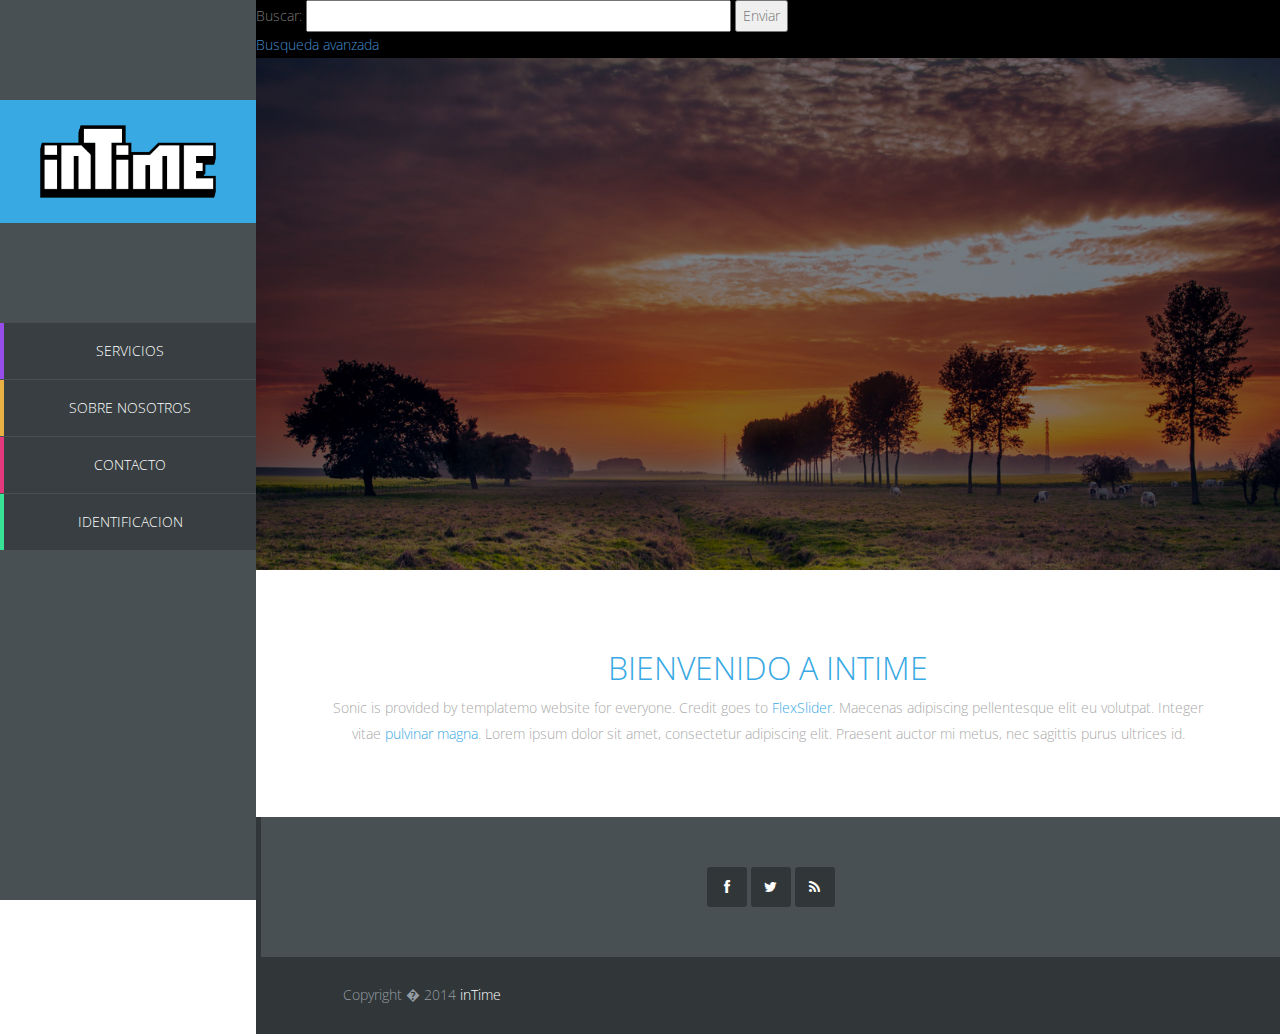
==== trunk/pr2_aw/index.html @ 9a47e89f "" ====
<!DOCTYPE html>
<html lang="es">
<head>
    <title>inTime</title>
	<meta name="keywords" content="sonic, responsive, free template, fluid layout, bootstrap, templatemo" />
	<meta name="description" content="Sonic is one-page responsive free template using Bootstrap. This layout is suitable for creative portfolio showcase." />
	<meta charset="utf-8">
	<meta name="viewport" content="initial-scale=1">

	<link href='http://fonts.googleapis.com/css?family=Open+Sans:300italic,400italic,700italic,800italic,400,300,600,700,800' rel='stylesheet' type='text/css'>
	<link rel="stylesheet" href="css/bootstrap.min.css">
	<link rel="stylesheet" href="css/font-awesome.min.css">
	<link rel="stylesheet" href="css/templatemo_misc.css">
	<link rel="stylesheet" href="css/templatemo_style.css">
</head>
<body>
	<div id="main-sidebar" class="hidden-xs hidden-sm">
		<div class="logo">
			<a href="index.html"><img src="images/logo.png" /></a>
		</div> <!-- /.logo -->

		<div class="navigation">
	        <ul class="main-menu">
	            <li class="services"><a href="servicios.html">servicios</a></li>
	            <li class="about"><a href="sobrenosotros.html">sobre nosotros</a></li>
	            <li class="contact"><a href="contacto.html">contacto</a></li>
	            <li class="portfolio"><a href="identificacion.html">identificacion</a></li>
	        </ul>
		</div> <!-- /.navigation -->

	</div> <!-- /#main-sidebar -->

	<div id="main-content">

		<div id="templatemo">
			<div class="main-slider">
			<div class="flexslider">
					<div class="busqueda">
			<form action=mailto:intime.aw@gmail.com" method="POST">
			<fieldset>
				Buscar: <input type="text" size="50">
				<button type="submit" name="submit2" value="Enviar">Enviar</button>
			</fieldset>
			<a href=busqueda.html>Busqueda avanzada</a>
			<img src="images/slide1.jpg" alt="Slide1">
		</form>
				</div>
				
	</div>
			</div>
			<div class="container-fluid">
				<div class="row">
					<div class="col-md-12">
						<div class="welcome-text">
							<h2>Bienvenido a inTime</h2>
							<p>Sonic is provided by templatemo website for everyone. Credit goes to <a href="http://flexslider.woothemes.com" rel="nofollow">FlexSlider</a>. Maecenas adipiscing pellentesque elit eu volutpat. Integer vitae <a href="#">pulvinar magna</a>. Lorem ipsum dolor sit amet, consectetur adipiscing elit. Praesent auctor mi metus, nec sagittis purus ultrices id.</p>
						</div>
					</div>
				</div>
			</div>
		</div> <!-- /#sTop -->
		
		<div class="site-footer">
			<div class="first-footer">
				<div class="container-fluid">
					<div class="row">
						<div class="col-md-12">
							<div class="social-footer">
								<ul>
									<li><a href="#" class="fa fa-facebook"></a></li>
									<li><a href="#" class="fa fa-twitter"></a></li>
									<li><a href="#" class="fa fa-rss"></a></li>
								</ul>
							</div> <!-- /.social-footer -->
						</div> <!-- /.col-md-12 -->
					</div> <!-- /.row -->
				</div> <!-- /.container-fluid -->
			</div> <!-- /.first-footer -->
			<div class="bottom-footer">
				<div class="container-fluid">
					<div class="row">
						<div class="col-md-6">
							<p class="copyright">Copyright � 2014 <a href="#">inTime</a>
                            </p>
						</div> <!-- /.col-md-6 -->
					</div> <!-- /.row -->
				</div> <!-- /.container-fluid -->
			</div> <!-- /.bottom-footer -->
		</div> <!-- /.site-footer -->
	</div> <!-- /#main-content -->
</body>
---- trunk/pr2_aw/css/templatemo_misc.css ----
/* jQuery FlexSlider v2.2.0 http://www.woothemes.com/flexslider/  Copyright 2012 WooThemes Free to use under the GPLv2 license. http://www.gnu.org/licenses/gpl-2.0.html  Contributing author: Tyler Smith (@mbmufffin) */
/* Browser Resets
*********************************/
.flex-container a:active, .flexslider a:active, .flex-container a:focus, .flexslider a:focus { outline: none; }

.slides, .flex-control-nav, .flex-direction-nav { margin: 0; padding: 0; list-style: none; }

/* Icon Fonts
*********************************/
/* Font-face Icons */
@font-face { font-family: 'flexslider-icon'; src: url("../fonts/flexslider-icon.eot"); src: url("../fonts/flexslider-icon.eot?#iefix") format("embedded-opentype"), url("../fonts/flexslider-icon.woff") format("woff"), url("../fonts/flexslider-icon.ttf") format("truetype"), url("../fonts/flexslider-icon.svg#flexslider-icon") format("svg"); font-weight: normal; font-style: normal; }
/* FlexSlider Necessary Styles
*********************************/
.flexslider { margin: 0; padding: 0; }

.flexslider .slides > li { display: none; -webkit-backface-visibility: hidden; }

/* Hide the slides before the JS is loaded. Avoids image jumping */
.flexslider .slides img { width: 100%; display: block; }

.flex-pauseplay span { text-transform: capitalize; }

/* Clearfix for the .slides element */
.slides:after { content: "\0020"; display: block; clear: both; visibility: hidden; line-height: 0; height: 0; }

html[xmlns] .slides { display: block; }

* html .slides { height: 1%; }

/* No JavaScript Fallback */
/* If you are not using another script, such as Modernizr, make sure you include js that eliminates this class on page load */
.no-js .slides > li:first-child { display: block; }

/* FlexSlider Default Theme
*********************************/
.flexslider { margin: 0 0 60px; background: #fff; position: relative; zoom: 1; }

.flex-viewport { max-height: 2000px; -webkit-transition: all 1s ease; -moz-transition: all 1s ease; -o-transition: all 1s ease; transition: all 1s ease; }

.loading .flex-viewport { max-height: 300px; }

.flexslider .slides { zoom: 1; }

.carousel li { margin-right: 5px; }

/* Direction Nav */
.flex-direction-nav { *height: 0; }

.flex-direction-nav a { display: block; width: 40px; height: 40px; margin: -20px 0 0; position: absolute; top: 50%; z-index: 10; overflow: hidden; opacity: 0; cursor: pointer; color: rgba(0, 0, 0, 0.8); text-shadow: 1px 1px 0 rgba(255, 255, 255, 0.3); -webkit-transition: all .3s ease; -moz-transition: all .3s ease; transition: all .3s ease; }

.flex-direction-nav .flex-prev { left: -50px; }

.flex-direction-nav .flex-next { right: -50px; text-align: right; }

.flexslider:hover .flex-prev { opacity: 0.7; left: 10px; }

.flexslider:hover .flex-next { opacity: 0.7; right: 10px; }

.flexslider:hover .flex-next:hover, .flexslider:hover .flex-prev:hover { opacity: 1; }

.flex-direction-nav .flex-disabled { opacity: 0 !important; filter: alpha(opacity=0); cursor: default; }

.flex-direction-nav a:before { font-family: "flexslider-icon"; font-size: 40px; display: inline-block; content: '\f001'; }

.flex-direction-nav a.flex-next:before { content: '\f002'; }

/* Pause/Play */
.flex-pauseplay a { display: block; width: 20px; height: 20px; position: absolute; bottom: 5px; left: 10px; opacity: 0.8; z-index: 10; overflow: hidden; cursor: pointer; color: #000; }

.flex-pauseplay a:before { font-family: "flexslider-icon"; font-size: 20px; display: inline-block; content: '\f004'; }

.flex-pauseplay a:hover { opacity: 1; }

.flex-pauseplay a.flex-play:before { content: '\f003'; }

/* Control Nav */
.flex-control-nav { width: 100%; position: absolute; bottom: -40px; text-align: center; }

.flex-control-nav li { margin: 0 6px; display: inline-block; zoom: 1; *display: inline; }

.flex-control-paging li a { width: 11px; height: 11px; display: block; background: #666; background: rgba(0, 0, 0, 0.5); cursor: pointer; text-indent: -9999px; -webkit-border-radius: 20px; -moz-border-radius: 20px; -o-border-radius: 20px; border-radius: 20px; -webkit-box-shadow: inset 0 0 3px rgba(0, 0, 0, 0.3); -moz-box-shadow: inset 0 0 3px rgba(0, 0, 0, 0.3); -o-box-shadow: inset 0 0 3px rgba(0, 0, 0, 0.3); box-shadow: inset 0 0 3px rgba(0, 0, 0, 0.3); }

.flex-control-paging li a:hover { background: #333; background: rgba(0, 0, 0, 0.7); }

.flex-control-paging li a.flex-active { background: #000; background: rgba(0, 0, 0, 0.9); cursor: default; }

.flex-control-thumbs { margin: 5px 0 0; position: static; overflow: hidden; }

.flex-control-thumbs li { width: 25%; float: left; margin: 0; }

.flex-control-thumbs img { width: 100%; display: block; opacity: .7; cursor: pointer; }

.flex-control-thumbs img:hover { opacity: 1; }

.flex-control-thumbs .flex-active { opacity: 1; cursor: default; }

.service_links, .service_links:hover {color:#FFF; text-decoration:none; cursor:text;}

@media screen and (max-width: 860px) { .flex-direction-nav .flex-prev { opacity: 1; left: 10px; }
  .flex-direction-nav .flex-next { opacity: 1; right: 10px; } }
div.pp_default .pp_top, div.pp_default .pp_top .pp_middle, div.pp_default .pp_top .pp_left, div.pp_default .pp_top .pp_right, div.pp_default .pp_bottom, div.pp_default .pp_bottom .pp_left, div.pp_default .pp_bottom .pp_middle, div.pp_default .pp_bottom .pp_right { height: 13px; }

div.pp_default .pp_top .pp_left { background: url(../images/prettyPhoto/default/sprite.png) -78px -93px no-repeat; }

div.pp_default .pp_top .pp_middle { background: url(../images/prettyPhoto/default/sprite_x.png) top left repeat-x; }

div.pp_default .pp_top .pp_right { background: url(../images/prettyPhoto/default/sprite.png) -112px -93px no-repeat; }

div.pp_default .pp_content .ppt { color: #f8f8f8; }

div.pp_default .pp_content_container .pp_left { background: url(../images/prettyPhoto/default/sprite_y.png) -7px 0 repeat-y; padding-left: 13px; }

div.pp_default .pp_content_container .pp_right { background: url(../images/prettyPhoto/default/sprite_y.png) top right repeat-y; padding-right: 13px; }

div.pp_default .pp_next:hover { background: url(../images/prettyPhoto/default/sprite_next.png) center right no-repeat; cursor: pointer; }

div.pp_default .pp_previous:hover { background: url(../images/prettyPhoto/default/sprite_prev.png) center left no-repeat; cursor: pointer; }

div.pp_default .pp_expand { background: url(../images/prettyPhoto/default/sprite.png) 0 -29px no-repeat; cursor: pointer; width: 28px; height: 28px; }

div.pp_default .pp_expand:hover { background: url(../images/prettyPhoto/default/sprite.png) 0 -56px no-repeat; cursor: pointer; }

div.pp_default .pp_contract { background: url(../images/prettyPhoto/default/sprite.png) 0 -84px no-repeat; cursor: pointer; width: 28px; height: 28px; }

div.pp_default .pp_contract:hover { background: url(../images/prettyPhoto/default/sprite.png) 0 -113px no-repeat; cursor: pointer; }

div.pp_default .pp_close { width: 30px; height: 30px; background: url(../images/prettyPhoto/default/sprite.png) 2px 1px no-repeat; cursor: pointer; }

div.pp_default .pp_gallery ul li a { background: url(../images/prettyPhoto/default/default_thumb.png) center center #f8f8f8; border: 1px solid #aaa; }

div.pp_default .pp_social { margin-top: 7px; }

div.pp_default .pp_gallery a.pp_arrow_previous, div.pp_default .pp_gallery a.pp_arrow_next { position: static; left: auto; }

div.pp_default .pp_nav .pp_play, div.pp_default .pp_nav .pp_pause { background: url(../images/prettyPhoto/default/sprite.png) -51px 1px no-repeat; height: 30px; width: 30px; }

div.pp_default .pp_nav .pp_pause { background-position: -51px -29px; }

div.pp_default a.pp_arrow_previous, div.pp_default a.pp_arrow_next { background: url(../images/prettyPhoto/default/sprite.png) -31px -3px no-repeat; height: 20px; width: 20px; margin: 4px 0 0; }

div.pp_default a.pp_arrow_next { left: 52px; background-position: -82px -3px; }

div.pp_default .pp_content_container .pp_details { margin-top: 5px; }

div.pp_default .pp_nav { clear: none; height: 30px; width: 110px; position: relative; }

div.pp_default .pp_nav .currentTextHolder { font-family: Georgia; font-style: italic; color: #999; font-size: 11px; left: 75px; line-height: 25px; position: absolute; top: 2px; margin: 0; padding: 0 0 0 10px; }

div.pp_default .pp_close:hover, div.pp_default .pp_nav .pp_play:hover, div.pp_default .pp_nav .pp_pause:hover, div.pp_default .pp_arrow_next:hover, div.pp_default .pp_arrow_previous:hover { opacity: 0.7; }

div.pp_default .pp_description { font-size: 11px; font-weight: 700; line-height: 14px; margin: 5px 50px 5px 0; }

div.pp_default .pp_bottom .pp_left { background: url(../images/prettyPhoto/default/sprite.png) -78px -127px no-repeat; }

div.pp_default .pp_bottom .pp_middle { background: url(../images/prettyPhoto/default/sprite_x.png) bottom left repeat-x; }

div.pp_default .pp_bottom .pp_right { background: url(../images/prettyPhoto/default/sprite.png) -112px -127px no-repeat; }

div.pp_default .pp_loaderIcon { background: url(../images/prettyPhoto/default/loader.gif) center center no-repeat; }

div.light_rounded .pp_top .pp_left { background: url(../images/prettyPhoto/light_rounded/sprite.png) -88px -53px no-repeat; }

div.light_rounded .pp_top .pp_right { background: url(../images/prettyPhoto/light_rounded/sprite.png) -110px -53px no-repeat; }

div.light_rounded .pp_next:hover { background: url(../images/prettyPhoto/light_rounded/btnNext.png) center right no-repeat; cursor: pointer; }

div.light_rounded .pp_previous:hover { background: url(../images/prettyPhoto/light_rounded/btnPrevious.png) center left no-repeat; cursor: pointer; }

div.light_rounded .pp_expand { background: url(../images/prettyPhoto/light_rounded/sprite.png) -31px -26px no-repeat; cursor: pointer; }

div.light_rounded .pp_expand:hover { background: url(../images/prettyPhoto/light_rounded/sprite.png) -31px -47px no-repeat; cursor: pointer; }

div.light_rounded .pp_contract { background: url(../images/prettyPhoto/light_rounded/sprite.png) 0 -26px no-repeat; cursor: pointer; }

div.light_rounded .pp_contract:hover { background: url(../images/prettyPhoto/light_rounded/sprite.png) 0 -47px no-repeat; cursor: pointer; }

div.light_rounded .pp_close { width: 75px; height: 22px; background: url(../images/prettyPhoto/light_rounded/sprite.png) -1px -1px no-repeat; cursor: pointer; }

div.light_rounded .pp_nav .pp_play { background: url(../images/prettyPhoto/light_rounded/sprite.png) -1px -100px no-repeat; height: 15px; width: 14px; }

div.light_rounded .pp_nav .pp_pause { background: url(../images/prettyPhoto/light_rounded/sprite.png) -24px -100px no-repeat; height: 15px; width: 14px; }

div.light_rounded .pp_arrow_previous { background: url(../images/prettyPhoto/light_rounded/sprite.png) 0 -71px no-repeat; }

div.light_rounded .pp_arrow_next { background: url(../images/prettyPhoto/light_rounded/sprite.png) -22px -71px no-repeat; }

div.light_rounded .pp_bottom .pp_left { background: url(../images/prettyPhoto/light_rounded/sprite.png) -88px -80px no-repeat; }

div.light_rounded .pp_bottom .pp_right { background: url(../images/prettyPhoto/light_rounded/sprite.png) -110px -80px no-repeat; }

div.dark_rounded .pp_top .pp_left { background: url(../images/prettyPhoto/dark_rounded/sprite.png) -88px -53px no-repeat; }

div.dark_rounded .pp_top .pp_right { background: url(../images/prettyPhoto/dark_rounded/sprite.png) -110px -53px no-repeat; }

div.dark_rounded .pp_content_container .pp_left { background: url(../images/prettyPhoto/dark_rounded/contentPattern.png) top left repeat-y; }

div.dark_rounded .pp_content_container .pp_right { background: url(../images/prettyPhoto/dark_rounded/contentPattern.png) top right repeat-y; }

div.dark_rounded .pp_next:hover { background: url(../images/prettyPhoto/dark_rounded/btnNext.png) center right no-repeat; cursor: pointer; }

div.dark_rounded .pp_previous:hover { background: url(../images/prettyPhoto/dark_rounded/btnPrevious.png) center left no-repeat; cursor: pointer; }

div.dark_rounded .pp_expand { background: url(../images/prettyPhoto/dark_rounded/sprite.png) -31px -26px no-repeat; cursor: pointer; }

div.dark_rounded .pp_expand:hover { background: url(../images/prettyPhoto/dark_rounded/sprite.png) -31px -47px no-repeat; cursor: pointer; }

div.dark_rounded .pp_contract { background: url(../images/prettyPhoto/dark_rounded/sprite.png) 0 -26px no-repeat; cursor: pointer; }

div.dark_rounded .pp_contract:hover { background: url(../images/prettyPhoto/dark_rounded/sprite.png) 0 -47px no-repeat; cursor: pointer; }

div.dark_rounded .pp_close { width: 75px; height: 22px; background: url(../images/prettyPhoto/dark_rounded/sprite.png) -1px -1px no-repeat; cursor: pointer; }

div.dark_rounded .pp_description { margin-right: 85px; color: #fff; }

div.dark_rounded .pp_nav .pp_play { background: url(../images/prettyPhoto/dark_rounded/sprite.png) -1px -100px no-repeat; height: 15px; width: 14px; }

div.dark_rounded .pp_nav .pp_pause { background: url(../images/prettyPhoto/dark_rounded/sprite.png) -24px -100px no-repeat; height: 15px; width: 14px; }

div.dark_rounded .pp_arrow_previous { background: url(../images/prettyPhoto/dark_rounded/sprite.png) 0 -71px no-repeat; }

div.dark_rounded .pp_arrow_next { background: url(../images/prettyPhoto/dark_rounded/sprite.png) -22px -71px no-repeat; }

div.dark_rounded .pp_bottom .pp_left { background: url(../images/prettyPhoto/dark_rounded/sprite.png) -88px -80px no-repeat; }

div.dark_rounded .pp_bottom .pp_right { background: url(../images/prettyPhoto/dark_rounded/sprite.png) -110px -80px no-repeat; }

div.dark_rounded .pp_loaderIcon { background: url(../images/prettyPhoto/dark_rounded/loader.gif) center center no-repeat; }

div.dark_square .pp_left, div.dark_square .pp_middle, div.dark_square .pp_right, div.dark_square .pp_content { background: #000; }

div.dark_square .pp_description { color: #fff; margin: 0 85px 0 0; }

div.dark_square .pp_loaderIcon { background: url(../images/prettyPhoto/dark_square/loader.gif) center center no-repeat; }

div.dark_square .pp_expand { background: url(../images/prettyPhoto/dark_square/sprite.png) -31px -26px no-repeat; cursor: pointer; }

div.dark_square .pp_expand:hover { background: url(../images/prettyPhoto/dark_square/sprite.png) -31px -47px no-repeat; cursor: pointer; }

div.dark_square .pp_contract { background: url(../images/prettyPhoto/dark_square/sprite.png) 0 -26px no-repeat; cursor: pointer; }

div.dark_square .pp_contract:hover { background: url(../images/prettyPhoto/dark_square/sprite.png) 0 -47px no-repeat; cursor: pointer; }

div.dark_square .pp_close { width: 75px; height: 22px; background: url(../images/prettyPhoto/dark_square/sprite.png) -1px -1px no-repeat; cursor: pointer; }

div.dark_square .pp_nav { clear: none; }

div.dark_square .pp_nav .pp_play { background: url(../images/prettyPhoto/dark_square/sprite.png) -1px -100px no-repeat; height: 15px; width: 14px; }

div.dark_square .pp_nav .pp_pause { background: url(../images/prettyPhoto/dark_square/sprite.png) -24px -100px no-repeat; height: 15px; width: 14px; }

div.dark_square .pp_arrow_previous { background: url(../images/prettyPhoto/dark_square/sprite.png) 0 -71px no-repeat; }

div.dark_square .pp_arrow_next { background: url(../images/prettyPhoto/dark_square/sprite.png) -22px -71px no-repeat; }

div.dark_square .pp_next:hover { background: url(../images/prettyPhoto/dark_square/btnNext.png) center right no-repeat; cursor: pointer; }

div.dark_square .pp_previous:hover { background: url(../images/prettyPhoto/dark_square/btnPrevious.png) center left no-repeat; cursor: pointer; }

div.light_square .pp_expand { background: url(../images/prettyPhoto/light_square/sprite.png) -31px -26px no-repeat; cursor: pointer; }

div.light_square .pp_expand:hover { background: url(../images/prettyPhoto/light_square/sprite.png) -31px -47px no-repeat; cursor: pointer; }

div.light_square .pp_contract { background: url(../images/prettyPhoto/light_square/sprite.png) 0 -26px no-repeat; cursor: pointer; }

div.light_square .pp_contract:hover { background: url(../images/prettyPhoto/light_square/sprite.png) 0 -47px no-repeat; cursor: pointer; }

div.light_square .pp_close { width: 75px; height: 22px; background: url(../images/prettyPhoto/light_square/sprite.png) -1px -1px no-repeat; cursor: pointer; }

div.light_square .pp_nav .pp_play { background: url(../images/prettyPhoto/light_square/sprite.png) -1px -100px no-repeat; height: 15px; width: 14px; }

div.light_square .pp_nav .pp_pause { background: url(../images/prettyPhoto/light_square/sprite.png) -24px -100px no-repeat; height: 15px; width: 14px; }

div.light_square .pp_arrow_previous { background: url(../images/prettyPhoto/light_square/sprite.png) 0 -71px no-repeat; }

div.light_square .pp_arrow_next { background: url(../images/prettyPhoto/light_square/sprite.png) -22px -71px no-repeat; }

div.light_square .pp_next:hover { background: url(../images/prettyPhoto/light_square/btnNext.png) center right no-repeat; cursor: pointer; }

div.light_square .pp_previous:hover { background: url(../images/prettyPhoto/light_square/btnPrevious.png) center left no-repeat; cursor: pointer; }

div.facebook .pp_top .pp_left { background: url(../images/prettyPhoto/facebook/sprite.png) -88px -53px no-repeat; }

div.facebook .pp_top .pp_middle { background: url(../images/prettyPhoto/facebook/contentPatternTop.png) top left repeat-x; }

div.facebook .pp_top .pp_right { background: url(../images/prettyPhoto/facebook/sprite.png) -110px -53px no-repeat; }

div.facebook .pp_content_container .pp_left { background: url(../images/prettyPhoto/facebook/contentPatternLeft.png) top left repeat-y; }

div.facebook .pp_content_container .pp_right { background: url(../images/prettyPhoto/facebook/contentPatternRight.png) top right repeat-y; }

div.facebook .pp_expand { background: url(../images/prettyPhoto/facebook/sprite.png) -31px -26px no-repeat; cursor: pointer; }

div.facebook .pp_expand:hover { background: url(../images/prettyPhoto/facebook/sprite.png) -31px -47px no-repeat; cursor: pointer; }

div.facebook .pp_contract { background: url(../images/prettyPhoto/facebook/sprite.png) 0 -26px no-repeat; cursor: pointer; }

div.facebook .pp_contract:hover { background: url(../images/prettyPhoto/facebook/sprite.png) 0 -47px no-repeat; cursor: pointer; }

div.facebook .pp_close { width: 22px; height: 22px; background: url(../images/prettyPhoto/facebook/sprite.png) -1px -1px no-repeat; cursor: pointer; }

div.facebook .pp_description { margin: 0 37px 0 0; }

div.facebook .pp_loaderIcon { background: url(../images/prettyPhoto/facebook/loader.gif) center center no-repeat; }

div.facebook .pp_arrow_previous { background: url(../images/prettyPhoto/facebook/sprite.png) 0 -71px no-repeat; height: 22px; margin-top: 0; width: 22px; }

div.facebook .pp_arrow_previous.disabled { background-position: 0 -96px; cursor: default; }

div.facebook .pp_arrow_next { background: url(../images/prettyPhoto/facebook/sprite.png) -32px -71px no-repeat; height: 22px; margin-top: 0; width: 22px; }

div.facebook .pp_arrow_next.disabled { background-position: -32px -96px; cursor: default; }

div.facebook .pp_nav { margin-top: 0; }

div.facebook .pp_nav p { font-size: 15px; padding: 0 3px 0 4px; }

div.facebook .pp_nav .pp_play { background: url(../images/prettyPhoto/facebook/sprite.png) -1px -123px no-repeat; height: 22px; width: 22px; }

div.facebook .pp_nav .pp_pause { background: url(../images/prettyPhoto/facebook/sprite.png) -32px -123px no-repeat; height: 22px; width: 22px; }

div.facebook .pp_next:hover { background: url(../images/prettyPhoto/facebook/btnNext.png) center right no-repeat; cursor: pointer; }

div.facebook .pp_previous:hover { background: url(../images/prettyPhoto/facebook/btnPrevious.png) center left no-repeat; cursor: pointer; }

div.facebook .pp_bottom .pp_left { background: url(../images/prettyPhoto/facebook/sprite.png) -88px -80px no-repeat; }

div.facebook .pp_bottom .pp_middle { background: url(../images/prettyPhoto/facebook/contentPatternBottom.png) top left repeat-x; }

div.facebook .pp_bottom .pp_right { background: url(../images/prettyPhoto/facebook/sprite.png) -110px -80px no-repeat; }

div.pp_pic_holder a:focus { outline: none; }

div.pp_overlay { background: #000; display: none; left: 0; position: absolute; top: 0; width: 100%; z-index: 9500; }

div.pp_pic_holder { display: none; position: absolute; width: 100px; z-index: 10000; }

.pp_content { height: 40px; min-width: 40px; }

* html .pp_content { width: 40px; }

.pp_content_container { position: relative; text-align: left; width: 100%; }

.pp_content_container .pp_left { padding-left: 20px; }

.pp_content_container .pp_right { padding-right: 20px; }

.pp_content_container .pp_details { float: left; margin: 10px 0 2px; }

.pp_description { display: none; margin: 0; }

.pp_social { float: left; margin: 0; }

.pp_social .facebook { float: left; margin-left: 5px; width: 55px; overflow: hidden; }

.pp_social .twitter { float: left; }

.pp_nav { clear: right; float: left; margin: 3px 10px 0 0; }

.pp_nav p { float: left; white-space: nowrap; margin: 2px 4px; }

.pp_nav .pp_play, .pp_nav .pp_pause { float: left; margin-right: 4px; text-indent: -10000px; }

a.pp_arrow_previous, a.pp_arrow_next { display: block; float: left; height: 15px; margin-top: 3px; overflow: hidden; text-indent: -10000px; width: 14px; }

.pp_hoverContainer { position: absolute; top: 0; width: 100%; z-index: 2000; }

.pp_gallery { display: none; left: 50%; margin-top: -50px; position: absolute; z-index: 10000; }

.pp_gallery div { float: left; overflow: hidden; position: relative; }

.pp_gallery ul { float: left; height: 35px; position: relative; white-space: nowrap; margin: 0 0 0 5px; padding: 0; }

.pp_gallery ul a { border: 1px rgba(0, 0, 0, 0.5) solid; display: block; float: left; height: 33px; overflow: hidden; }

.pp_gallery ul a img { border: 0; }

.pp_gallery li { display: block; float: left; margin: 0 5px 0 0; padding: 0; }

.pp_gallery li.default a { background: url(../images/prettyPhoto/facebook/default_thumbnail.gif) 0 0 no-repeat; display: block; height: 33px; width: 50px; }

.pp_gallery .pp_arrow_previous, .pp_gallery .pp_arrow_next { margin-top: 7px !important; }

a.pp_next { background: url(../images/prettyPhoto/light_rounded/btnNext.png) 10000px 10000px no-repeat; display: block; float: right; height: 100%; text-indent: -10000px; width: 49%; }

a.pp_previous { background: url(../images/prettyPhoto/light_rounded/btnNext.png) 10000px 10000px no-repeat; display: block; float: left; height: 100%; text-indent: -10000px; width: 49%; }

a.pp_expand, a.pp_contract { cursor: pointer; display: none; height: 20px; position: absolute; right: 30px; text-indent: -10000px; top: 10px; width: 20px; z-index: 20000; }

a.pp_close { position: absolute; right: 0; top: 0; display: block; line-height: 22px; text-indent: -10000px; }

.pp_loaderIcon { display: block; height: 24px; left: 50%; position: absolute; top: 50%; width: 24px; margin: -12px 0 0 -12px; }

#pp_full_res { line-height: 1 !important; }

#pp_full_res .pp_inline { text-align: left; }

#pp_full_res .pp_inline p { margin: 0 0 15px; }

div.ppt { color: #fff; display: none; font-size: 17px; z-index: 9999; margin: 0 0 5px 15px; }

div.pp_default .pp_content, div.light_rounded .pp_content { background-color: #fff; }

div.pp_default #pp_full_res .pp_inline, div.light_rounded .pp_content .ppt, div.light_rounded #pp_full_res .pp_inline, div.light_square .pp_content .ppt, div.light_square #pp_full_res .pp_inline, div.facebook .pp_content .ppt, div.facebook #pp_full_res .pp_inline { color: #000; }

div.pp_default .pp_gallery ul li a:hover, div.pp_default .pp_gallery ul li.selected a, .pp_gallery ul a:hover, .pp_gallery li.selected a { border-color: #fff; }

div.pp_default .pp_details, div.light_rounded .pp_details, div.dark_rounded .pp_details, div.dark_square .pp_details, div.light_square .pp_details, div.facebook .pp_details { position: relative; }

div.light_rounded .pp_top .pp_middle, div.light_rounded .pp_content_container .pp_left, div.light_rounded .pp_content_container .pp_right, div.light_rounded .pp_bottom .pp_middle, div.light_square .pp_left, div.light_square .pp_middle, div.light_square .pp_right, div.light_square .pp_content, div.facebook .pp_content { background: #fff; }

div.light_rounded .pp_description, div.light_square .pp_description { margin-right: 85px; }

div.light_rounded .pp_gallery a.pp_arrow_previous, div.light_rounded .pp_gallery a.pp_arrow_next, div.dark_rounded .pp_gallery a.pp_arrow_previous, div.dark_rounded .pp_gallery a.pp_arrow_next, div.dark_square .pp_gallery a.pp_arrow_previous, div.dark_square .pp_gallery a.pp_arrow_next, div.light_square .pp_gallery a.pp_arrow_previous, div.light_square .pp_gallery a.pp_arrow_next { margin-top: 12px !important; }

div.light_rounded .pp_arrow_previous.disabled, div.dark_rounded .pp_arrow_previous.disabled, div.dark_square .pp_arrow_previous.disabled, div.light_square .pp_arrow_previous.disabled { background-position: 0 -87px; cursor: default; }

div.light_rounded .pp_arrow_next.disabled, div.dark_rounded .pp_arrow_next.disabled, div.dark_square .pp_arrow_next.disabled, div.light_square .pp_arrow_next.disabled { background-position: -22px -87px; cursor: default; }

div.light_rounded .pp_loaderIcon, div.light_square .pp_loaderIcon { background: url(../images/prettyPhoto/light_rounded/loader.gif) center center no-repeat; }

div.dark_rounded .pp_top .pp_middle, div.dark_rounded .pp_content, div.dark_rounded .pp_bottom .pp_middle { background: url(../images/prettyPhoto/dark_rounded/contentPattern.png) top left repeat; }

div.dark_rounded .currentTextHolder, div.dark_square .currentTextHolder { color: #c4c4c4; }

div.dark_rounded #pp_full_res .pp_inline, div.dark_square #pp_full_res .pp_inline { color: #fff; }

.pp_top, .pp_bottom { height: 20px; position: relative; }

* html .pp_top, * html .pp_bottom { padding: 0 20px; }

.pp_top .pp_left, .pp_bottom .pp_left { height: 20px; left: 0; position: absolute; width: 20px; }

.pp_top .pp_middle, .pp_bottom .pp_middle { height: 20px; left: 20px; position: absolute; right: 20px; }

* html .pp_top .pp_middle, * html .pp_bottom .pp_middle { left: 0; position: static; }

.pp_top .pp_right, .pp_bottom .pp_right { height: 20px; left: auto; position: absolute; right: 0; top: 0; width: 20px; }

.pp_fade, .pp_gallery li.default a img { display: none; }
---- trunk/pr2_aw/css/templatemo_style.css ----
.main-menu, .responsive-menu ul, .social-member, .progess-bars, .first-footer .social-footer ul { padding: 0; margin: 0; list-style: none; }

body { font: 14px/1.85em 'Open Sans', Arial, Helvetice Neue, sans-serif; color: #777777; font-weight: 300; font-style: normal; -webkit-font-smoothing: antialiased; /* Fix for webkit rendering */ -webkit-text-size-adjust: 100%; }

a, a:hover, a:focus { text-decoration: none; -webkit-transition: all 150ms ease-in; -moz-transition: all 150ms ease-in; -o-transition: all 150ms ease-in; transition: all 150ms ease-in; }

h1, h2, h3, h4, h5, h6 { font-family: 'Open Sans', Arial, Helvetice Neue, sans-serif; }

*, *:before, *:after { -moz-box-sizing: border-box; -webkit-box-sizing: border-box; box-sizing: border-box; }

#main-content, .full-width-slider { float: right; width: 80%; }

.section-content { padding: 0 7%; margin-bottom: 100px; }

.section-title { border-top: 4px solid; margin-bottom: 60px; }
.section-title h2 { display: inline-block; padding: 20px 35px; color: white; text-transform: uppercase; font-weight: 300; margin: 0; font-size: 20px; }

#about .section-title { border-color: #e09d1a; }
#about h2 { background-color: #e9b144; }

#services .section-title { border-color: #7c1fe5; }
#services h2 { background-color: #974dea; }

#portfolio .section-title { border-color: #1dcb7c; }
#portfolio h2 { background-color: #38e395; }

#contact .section-title { border-color: #cb1d62; }
#contact h2 { background-color: #e3387c; }

a.largeButton { color: white; text-transform: uppercase; font-weight: 700; font-size: 14px; display: inline-block; padding: 10px 20px; border-bottom: 3px solid; }

.homeBgColor { background: #38a9e3; }
.homeBgColor:hover { background-color: #16709f; }

.portfolioBgColor { background: #38e395; }
.portfolioBgColor:hover { background-color: #169f60; }

.contactBgColor { background: #e3387c; }
.contactBgColor:hover { background-color: #9f164d; }

a.largeButton.homeBgColor { border-color: #16709f; }

a.largeButton.portfolioBgColor { border-color: #169f60; }

a.largeButton.contactBgColor { border-color: #9f164d; }

#main-sidebar { float: left; width: 20%; height: 100%; position: fixed; background-color: #495054; color: white; }

.logo { margin: 100px 0; background-color: #38a9e3; padding: 25px 40px; }
.logo a { color: white; }
.logo a h1 { text-transform: uppercase; font-size: 30px; margin: 0; font-weight: 800; }
.logo span { color: #bee3f6; font-size: 13px; }
.logo a img {width: 100%; height: 100%}

.main-menu { text-align: center; }
.main-menu li { margin-bottom: 1px; }
.main-menu li a { color: white; text-transform: uppercase; display: block; border-left: 4px solid; padding: 15px 30px; background-color: #383e41; -webkit-transition: all 150ms ease-in; -moz-transition: all 150ms ease-in; -o-transition: all 150ms ease-in; transition: all 150ms ease-in; }
.main-menu li a:hover { background-color: #34393b; }

li.home a { border-color: #38a9e3; }
li.home a.active { color: #38a9e3; }

li.about a { border-color: #e9b144; }
li.about a.active { color: #e9b144; }

li.services a { border-color: #974dea; }
li.services a.active { color: #974dea; }

li.portfolio a { border-color: #38e395; }
li.portfolio a.active { color: #38e395; }

li.contact a { border-color: #e3387c; }
li.contact a.active { color: #e3387c; }

a.menu-toggle-btn { width: 100%; height: 60px; background-color: #38a9e3; text-align: center; line-height: 60px; display: block; color: white; }
a.menu-toggle-btn i { line-height: 60px; }

.responsive-navigation { position: relative; width: 100%; display: block; z-index: 9999; }

.responsive-menu { display: none; background-color: #495054; }
.responsive-menu ul li a { color: white; text-transform: uppercase; display: block; padding: 20px; border-bottom: 1px solid #5a6267; }

.main-slider { width: 100%; height: 570px; }

.flexslider .slides { height: 570px; }

.slider-caption { position: absolute; vertical-align: middle; width: 100%; text-align: center; height: 100; z-index: 8; color: white; top: 200px; }
.slider-caption h2 { font-size: 48px; text-transform: uppercase; font-weight: 800; margin-bottom: 30px; }
.slider-caption p { font-size: 16px; text-transform: uppercase; letter-spacing: 2px; width: 50%; margin: 0 auto 30px auto; line-height: 1.8em; }

.flexslider { background-color: black; height: 570px; overflow: hidden; margin: 0; }

.flexslider img { position: relative; opacity: 0.5; width: 100%; z-index: 7; }

.flex-control-nav { bottom: 15px; z-index: 9; }

.flex-control-paging li a { background-color: white; border: 2px solid black; opacity: 0.6; }
.flex-control-paging li a:hover { opacity: 1; background: white; }
.flex-control-paging li a.flex-active { opacity: 1; background: white; }

.welcome-text { padding: 60px; text-align: center; }
.welcome-text a { color: #38a9e3; }
.welcome-text h2 { color: #38a9e3; font-weight: 300; text-transform: uppercase; font-size: 32px; }
.welcome-text p { color: #aaaaaa; }

.member-item { overflow: hidden; height: auto; }
.member-item:hover .overlay { opacity: 1; visibility: visible; -webkit-transition: all 0.3s ease-in-out; -moz-transition: all 0.3s ease-in-out; -o-transition: all 0.3s ease-in-out; transition: all 0.3s ease-in-out; }

.member-thumb { width: 100%; overflow: hidden; height: auto; position: relative; }
.member-thumb img { width: 100%; height: 100%; }
.member-thumb .overlay { position: absolute; top: 0; right: 0; opacity: 0; visibility: hidden; width: 100%; height: 100%; background-color: rgba(0, 0, 0, 0.6); }

.member-content { margin-top: 10px; overflow: hidden; text-align: center; }
.member-content h4 { text-transform: uppercase; font-size: 18px; color: #e9b144; }
.member-content p { color: #aaaaaa; font-size: 12; }

.social-member li { display: inline; float: left; width: 40px; height: 40px; background-color: #e9b144; text-align: center; margin-right: 1px; }
.social-member li a { display: block; line-height: 40px; color: white; }
.social-member li:hover { background-color: #e5a424; }

.our-story { margin-top: 80px; }
.our-story h3 { color: #e9b144; font-weight: 300; text-transform: uppercase; font-size: 24px; margin: 0 0 20px 0; }

.story-image { margin-top: 30px; overflow: hidden; }
.story-image img { width: 100%; height: auto; }

.service-item { background-color: #974dea; color: white; }
.service-item .service-icon { width: 25%; float: left; overflow: hidden; display: inline-block; text-align: center; margin-top: 30px; height: 100%; }
.service-item .service-content { width: 75%; overflow: hidden; text-align: center; padding: 20px 20px 20px 0; }
.service-item .service-content h3 { margin: 0; font-size: 20px; }

.our-skills { margin-top: 80px; }
.our-skills h3 { color: #974dea; font-weight: 300; text-transform: uppercase; font-size: 24px; margin: 0 0 20px 0; }

.progress-bar { background-color: #974dea; text-transform: uppercase; font-size: 12px; }

.portfolio-thumb { overflow: hidden; position: relative; }
.portfolio-thumb img { width: 100%; height: auto; }
.portfolio-thumb .overlay-p { position: absolute; top: 0; left: 0; width: 100%; height: 100%; background-color: rgba(56, 227, 149, 0.9); visibility: hidden; opacity: 0; -webkit-transition: all 0.2s ease-in-out; -moz-transition: all 0.2s ease-in-out; -ms-transition: all 0.2s ease-in-out; -o-transition: all 0.2s ease-in-out; transition: all 0.2s ease-in-out; }
.portfolio-thumb .overlay-p a { position: absolute; top: 50%; margin-top: -12px; left: 50%; margin-left: -15px; color: white; }

.portfolio-item { margin-bottom: 40px; overflow: hidden; }
.portfolio-item:hover .overlay-p { visibility: visible; opacity: 1; }

.portfolio-title { width: 100%; text-align: center; }

.portfolio-title a { color: #38e395; font-size: 18px; text-transform: uppercase; }

.load-more { width: 100%; text-align: center; }

.map-holder { border: 1px solid #d5dbe0; padding: 6px; background-color: #fafafa; }

.contact-form { margin-top: 60px; }
.contact-form input, .contact-form textarea { width: 100%; display: block; border: 1px solid #d5dbe0; padding: 10px 15px; outline: 0; }
.contact-form input { height: 46px; margin-bottom: 30px; }
.contact-form label { font-weight: normal; }
.contact-form label.required:after { content: "*"; color: red; margin-left: 5px; }

.submit-btn { margin-top: 30px; }

.first-footer { background-color: #495054; padding: 50px; text-align: center; border-left: 5px solid #313639; }
.first-footer .social-footer ul li { display: inline; }
.first-footer .social-footer ul li a { width: 40px; height: 40px; -webkit-border-radius: 3px; border-radius: 3px; background-clip: padding-box; /* stops bg color from leaking outside the border: */ background-color: #313639; text-align: center; line-height: 40px; color: white; }

.bottom-footer { background-color: #313639; color: #949da2; padding: 25px 7% 16px 7%; }
.bottom-footer a { color: white; }
.bottom-footer .credits { text-align: right; }

@media (max-width: 991px) { #main-content { width: 100%; }
  .first-footer { border-left: 0; }
  .flexslider .slides, .flexslider, .main-slider { height: auto; }
  .service-item { margin-bottom: 30px; }
  .progess-bars { margin-top: 40px; } }
@media (max-width: 767px) { .slider-caption a, .slider-caption p { display: none; top: 50px !important; } }
@media (max-width: 581px) { .slider-caption { display: none; } }
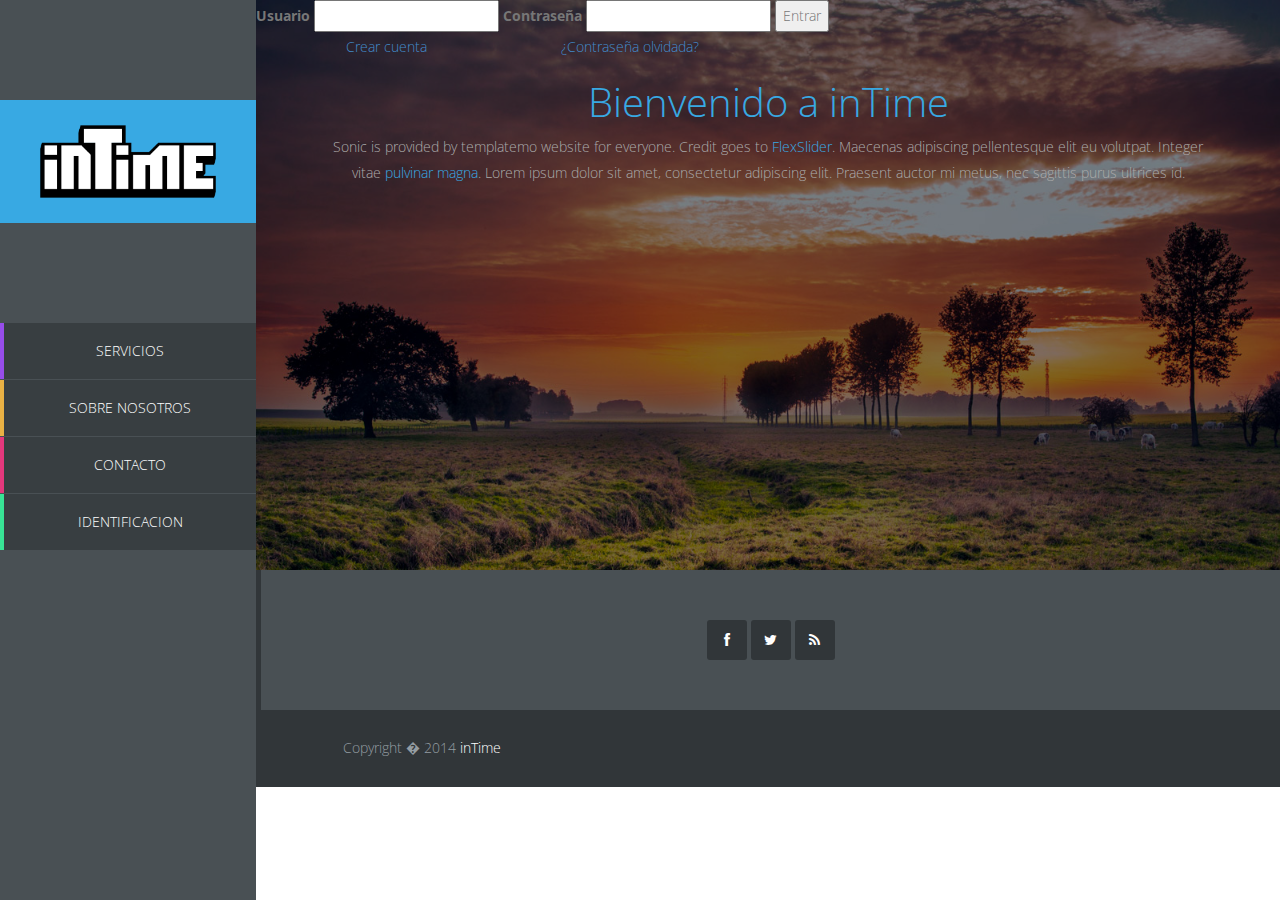
==== commit 3765cf4e: "He modificado los títulos de cada seccion. He puesto un login en la pag principal en vez de buscador" ====
--- a/trunk/pr2_aw/index.html
+++ b/trunk/pr2_aw/index.html
@@ -31,34 +31,46 @@
 	</div> <!-- /#main-sidebar -->
 
 	<div id="main-content">
-
 		<div id="templatemo">
 			<div class="main-slider">
-			<div class="flexslider">
-					<div class="busqueda">
-			<form action=mailto:intime.aw@gmail.com" method="POST">
-			<fieldset>
-				Buscar: <input type="text" size="50">
-				<button type="submit" name="submit2" value="Enviar">Enviar</button>
-			</fieldset>
-			<a href=busqueda.html>Busqueda avanzada</a>
-			<img src="images/slide1.jpg" alt="Slide1">
-		</form>
-				</div>
-				
-	</div>
-			</div>
-			<div class="container-fluid">
-				<div class="row">
-					<div class="col-md-12">
-						<div class="welcome-text">
-							<h2>Bienvenido a inTime</h2>
-							<p>Sonic is provided by templatemo website for everyone. Credit goes to <a href="http://flexslider.woothemes.com" rel="nofollow">FlexSlider</a>. Maecenas adipiscing pellentesque elit eu volutpat. Integer vitae <a href="#">pulvinar magna</a>. Lorem ipsum dolor sit amet, consectetur adipiscing elit. Praesent auctor mi metus, nec sagittis purus ultrices id.</p>
+				<div class="flexslider">
+					<div class="bienvenida">
+						<div class="box-login">
+							<form class="login" method="post" action="perfil.html" acaccept-charset="utf-8">
+								<label>Usuario</label>
+								<input type="text" />
+								<label>Contraseña</label>
+								<input type="password"/>
+								<button type="submit" value="Entrar">Entrar</button>
+							</form>
+							<p>
+								<a id="crear-cuenta" href="">Crear cuenta</a>
+								<a id="olvidada" href="">¿Contraseña olvidada?</a>
+							</p>
 						</div>
-					</div>
-				</div>
-			</div>
-		</div> <!-- /#sTop -->
+						
+						<!--<form class="buscador-form" method="get" accept-charset="utf-8">
+							<label>Buscar</label>
+							<input type="text" size="50">
+							<button type="submit" name="submit" value="Enviar">Enviar</button>
+							<a href="">Búsqueda avanzada</a>
+						</form>
+						<button id="registrarse">Registrarse</button>-->
+						<div class="container-fluid" id="welcome">
+							<div class="row">
+								<div class="col-md-12">
+									<div class="welcome-text">
+										<h2>Bienvenido a inTime</h2>
+										<p>Sonic is provided by templatemo website for everyone. Credit goes to <a href="http://flexslider.woothemes.com" rel="nofollow">FlexSlider</a>. Maecenas adipiscing pellentesque elit eu volutpat. Integer vitae <a href="#">pulvinar magna</a>. Lorem ipsum dolor sit amet, consectetur adipiscing elit. Praesent auctor mi metus, nec sagittis purus ultrices id.</p>
+									</div>
+								</div>
+							</div>
+						</div>
+						<img src="images/slide1.jpg" alt="Slide1">
+					</div> <!-- /.busqueda -->
+				</div> <!-- /.flexslider -->
+			</div> <!-- /.main-slider -->
+		</div> <!-- /.templatemo -->
 		
 		<div class="site-footer">
 			<div class="first-footer">
@@ -67,9 +79,9 @@
 						<div class="col-md-12">
 							<div class="social-footer">
 								<ul>
-									<li><a href="#" class="fa fa-facebook"></a></li>
-									<li><a href="#" class="fa fa-twitter"></a></li>
-									<li><a href="#" class="fa fa-rss"></a></li>
+									<li><a href="#" class="fa fa-facebook"> </a></li>
+									<li><a href="#" class="fa fa-twitter"> </a></li>
+									<li><a href="#" class="fa fa-rss"> </a></li>
 								</ul>
 							</div> <!-- /.social-footer -->
 						</div> <!-- /.col-md-12 -->
--- a/trunk/pr2_aw/css/templatemo_style.css
+++ b/trunk/pr2_aw/css/templatemo_style.css
@@ -12,20 +12,21 @@
 
 .section-content { padding: 0 7%; margin-bottom: 100px; }
 
-.section-title { border-top: 4px solid; margin-bottom: 60px; }
-.section-title h2 { display: inline-block; padding: 20px 35px; color: white; text-transform: uppercase; font-weight: 300; margin: 0; font-size: 20px; }
+.section-title { border-top: 4px solid; margin-bottom: 80px; }
+.section-title h2 {display: inline-block; padding: 20px 51px; color: white; text-transform: uppercase; font-weight: 300; margin: 0; font-size: 20px; }
+div.buscador{position: relative; float: right; width: 75%; margin-top: 15px;}
 
-#about .section-title { border-color: #e09d1a; }
-#about h2 { background-color: #e9b144; }
+#about .section-title {border-color: #e09d1a;}
+#about h2 { margin-left: 205px; background-color: #e9b144;}
 
 #services .section-title { border-color: #7c1fe5; }
-#services h2 { background-color: #974dea; }
+#services h2 { background-color: #974dea; margin-right: 0px}
 
 #portfolio .section-title { border-color: #1dcb7c; }
-#portfolio h2 { background-color: #38e395; }
+#portfolio h2 { margin-left: 694px; background-color: #38e395; }
 
 #contact .section-title { border-color: #cb1d62; }
-#contact h2 { background-color: #e3387c; }
+#contact h2 { margin-left: 486px; background-color: #e3387c; }
 
 a.largeButton { color: white; text-transform: uppercase; font-weight: 700; font-size: 14px; display: inline-block; padding: 10px 20px; border-bottom: 3px solid; }
 
@@ -51,6 +52,9 @@
 .logo a h1 { text-transform: uppercase; font-size: 30px; margin: 0; font-weight: 800; }
 .logo span { color: #bee3f6; font-size: 13px; }
 .logo a img {width: 100%; height: 100%}
+
+a#crear-cuenta {margin-left: 90px;}
+a#olvidada {margin-left: 130px}
 
 .main-menu { text-align: center; }
 .main-menu li { margin-bottom: 1px; }
@@ -98,9 +102,13 @@
 .flex-control-paging li a:hover { opacity: 1; background: white; }
 .flex-control-paging li a.flex-active { opacity: 1; background: white; }
 
+div.box-login{position: absolute; z-index: 9;}
+div.container-fluid#welcome{position: absolute; z-index: 8;}
+/*div.slider-caption#welcome{position: abdolute;}*/
+
 .welcome-text { padding: 60px; text-align: center; }
 .welcome-text a { color: #38a9e3; }
-.welcome-text h2 { color: #38a9e3; font-weight: 300; text-transform: uppercase; font-size: 32px; }
+.welcome-text h2 { color: #38a9e3; font-weight: 300; font-size: 40px; }
 .welcome-text p { color: #aaaaaa; }
 
 .member-item { overflow: hidden; height: auto; }
@@ -154,7 +162,7 @@
 .contact-form input, .contact-form textarea { width: 100%; display: block; border: 1px solid #d5dbe0; padding: 10px 15px; outline: 0; }
 .contact-form input { height: 46px; margin-bottom: 30px; }
 .contact-form label { font-weight: normal; }
-.contact-form label.required:after { content: "*"; color: red; margin-left: 5px; }
+.contact-label.required:after { content: "*"; color: red; margin-left: 5px; }
 
 .submit-btn { margin-top: 30px; }
 
